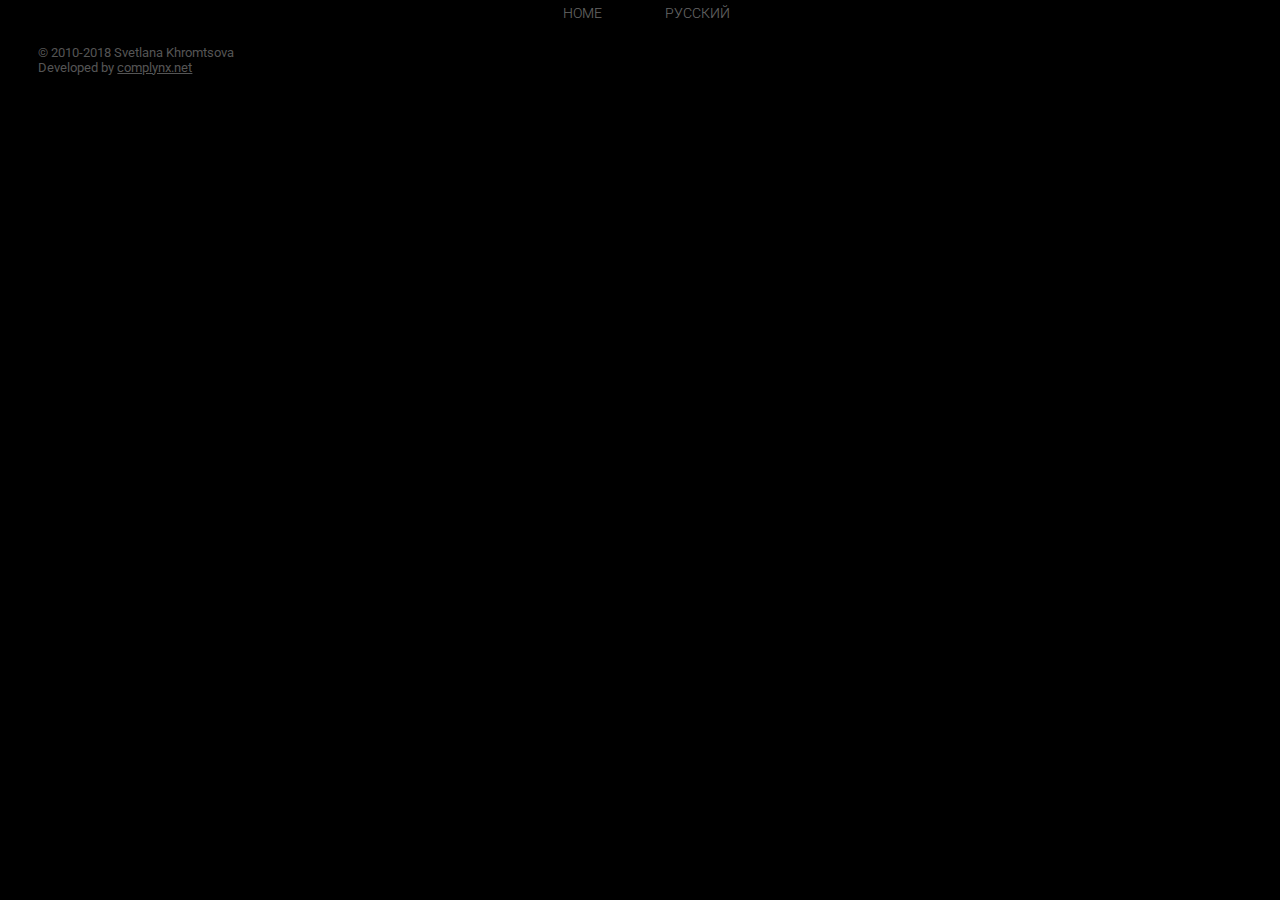
==== gallery.html @ 977371df "Some rework" ====
<!DOCTYPE html>
<html lang="en">
<head>
    <meta charset="UTF-8">
    <title>Photogallery 2</title>
    <link rel="stylesheet" href="gallery.css" />
    <link rel="stylesheet" href="fontello/css/fontello.css" />
    <link href="https://fonts.googleapis.com/css?family=Roboto:100,100i,300,300i,400,400i,500,500i,700,700i,900,900i&amp;subset=cyrillic,cyrillic-ext,latin-ext" rel="stylesheet">
    <script type="module" src="main.js"></script>
</head>
<body lang="en">
    <section class="galleries">
        <div class="scroll-outer galleries-list-outer">
            <div class="scroll-inner">
                <div class="scroll-contents">
                    <div class="menu">
                        <a href="./index.html"><span lang="ru">На главную</span><span lang="en">Home</span></a>
                        <span class="lang-change"><span lang="ru">Русский</span><span lang="en">English</span></span>
                    </div>
                    <div class="galleries-list"></div>
                    <div class="footer">
                        <p>© 2010-2018 Svetlana Khromtsova</p>
                        <p>Developed by <a href="https://complynx.net">complynx.net</a></p>
                    </div>
                </div>
            </div>
        </div>
    </section>
    <section class="gallery">
        <div class="scroll-outer galleries-contents-outer">
            <div class="scroll-inner">
                <div class="scroll-contents">
                    <div class="gallery-manage a">
                        <div class="reverse">Сменить порядок</div>
                        <div class="add">Добавить</div>
                    </div>
                    <div class="galleries-contents"></div>
                    <div class="footer">
                        <p>© 2010-2018 Svetlana Khromtsova</p>
                        <p>Developed by <a href="https://complynx.net">complynx.net</a></p>
                    </div>
                </div>
            </div>
        </div>
    </section>
    <section class="image-viewer">
        <div class="background-overlay">&nbsp;</div>
        <div class="image-container">
            <img src="" />
            <div class="ui-overlay">
                <div class="prev">&#xe803;</div>
                <div class="next">&#xe804;</div>
                <div class="fs-toggle">&#xe809;</div>
                <div class="exit">&#xe805;</div>
                <div class="slideshow">&#xe806;</div>
            </div>
        </div>
    </section>
    <section class="login-popup">
        <div class="background-overlay">&nbsp;</div>
        <div class="login-form">Войти</div>
    </section>

</body>
</html>
---- gallery.css ----
body[lang="ru"] [lang="en"],
body[lang="en"] [lang="ru"],
body[lang="ru"] .lang-change>[lang="ru"],
body[lang="en"] .lang-change>[lang="en"]{
    display: none;
}
body[lang="ru"] .lang-change>[lang="en"],
body[lang="en"] .lang-change>[lang="ru"]{
    display: block;
}
:root{
    background: #746E6E;
    font-family:'Roboto','Helvetica','Arial',sans-serif;
}
body{
    margin: 0;
    display: grid;
    width: 100vw;
    grid-template-columns: 1fr 0;
    grid-template-rows: 100%;
    transition: .5s;
    --shifter-size:5em;
    --gallery-preview-width:15em;
    --scrollbar-ratio:1;
    --scrollbar-top:0;
    --scrollbar-size:0;
}


.scroll-outer{
    overflow: hidden;
    position: relative;
    width: inherit;
    height: inherit;
    min-height: inherit;
    max-height: inherit;
}
.scroll-inner{
    padding-right: 50px;
    width: inherit;
    height: inherit;
    min-height: inherit;
    max-height: inherit;
    overflow-y: scroll;
    overflow-x: hidden;
    z-index: 1;
    position: absolute;
    box-sizing: content-box;
}
.scroll-inner>*{
    margin-right: calc(var(--scrollbar-size)*-1);
}
.scroll-bar-container{
    display: block;
    overflow: hidden;
    position: absolute;
    top:0;
    right:0;
    height: 100%;
    opacity: 0;
    z-index: 2;
    transition: .5s;
    width: 0.5em;
    cursor: pointer;
    user-select: none;
    -moz-user-select: none;
    -webkit-user-select: none;
}
.scroll-bar{
    display: block;
    overflow: hidden;
    position: absolute;
    top:calc(100% * var(--scrollbar-top));
    height: calc(100% * var(--scrollbar-ratio));
    border-radius: 0.25em;
    right: 0;
    width: 0.5em;
    background: #ffffff50;
}
.scroll-outer:hover>.scroll-bar-container{
    opacity: 1;
}
.no-scroll>.scroll-bar-container{
    display: none;
}
.menu a{
    text-decoration: none;
    color:inherit;
}
.menu{
    display: flex;
    width:100%;
    justify-content: center;
    flex-flow: wrap;
}
.menu>*{
    width: 8em;
    height: 2em;
    line-height: 2em;
    z-index: 3;
    display: block;
    color: #fff;
    flex-shrink: 0;
    opacity: .4;
    box-sizing: border-box;
    text-align: center;
    font-size: 0.9em;
    font-weight: 300;
    cursor: pointer;
    text-transform: uppercase;
    font-kerning:none;
    user-select: none;
    -moz-user-select: none;
    -webkit-user-select: none;
}
.menu>*:hover{
    background: #ffffff40;
    opacity: 1;
}


.logo{
    color: #FFFFee80;
    font-family: Georgia,"Times New Roman",Times,serif;
    font-weight: 400;
    line-height: 80%;
    text-align: right;
    text-transform: none;
    font-kerning:none;
    cursor: default;
    user-select: none;
    -moz-user-select: none;
    -webkit-user-select: none;
    width: 5.7em;
}
.logo>div:first-of-type{
    margin-right: 0.02em;
    letter-spacing: .023em;
}
.logo>div::first-letter{
    font-size: 110%;
}
.logo>.subtitle {
    font-family: "Lucida Sans Unicode","Lucida Grande",sans-serif;
    font-size: .35em;
    letter-spacing: .67em;
    position: relative;
    font-kerning:none;
    right: -.64em;
    text-align: right;
    text-transform: uppercase;
}

.gallery section.galleries .footer{
    display: none;
}

.footer{
    width: auto;
    font-family:'Roboto','Helvetica','Arial',sans-serif;
    font-size: 0.8rem;
    color: #555;
}
.footer a{
    color: inherit;
}
.footer p{
    margin: 0 0 0 3em;
}

section.galleries{
    position: relative;
    width: 100%;
    background: #000;
    transition: .5s;
    color: #fff;
    height: 100vh;
    margin: 0 auto 0 auto;
}
body.galleries .galleries-contents,
.galleries-contents>.gallery:not(.open){
    display: none;
}
.galleries-list{
    display: flex;
    box-sizing: border-box;
    padding: .5em;
    flex-flow: row wrap;
    justify-content: space-evenly;
    align-items: center;
    align-content: flex-start;
    transition: .5s;
    position: relative;
}
body.gallery section.galleries {
    background: #746E6E;
}
.galleries-list>.gallery{
    flex:0 1 var(--gallery-preview-width);
    overflow: hidden;
    position: relative;
    margin: .5em;
    border-radius: .1em;
    height:calc(var(--gallery-preview-width)*2/3);
}
.galleries-list>.gallery>.background{
    position: relative;
    z-index: 0;
    width: 100%;
    height: 100%;
    background-size: cover;
    background-position: center;
    background-repeat: no-repeat;
}
.galleries-list>.gallery>.name{
    position: absolute;
    z-index: 20;
    left: 0;
    bottom: 0;
    width: 100%;
    box-sizing: border-box;
    height: 2em;
    text-align: center;
    font-weight: 500;
    line-height: 2em;
    background: #00000044;
    background-blend-mode: darken;
    border-bottom: .15em solid transparent;
}

body.gallery{
    grid-template-columns: calc(var(--gallery-preview-width) + .5em) 1fr;
    width: calc(100vw);
}

body.gallery .galleries-list>.open>.name,
.galleries-list>.gallery:hover>.name{
    background: #00000080;
    border-bottom: .15em solid #fff;
}
body.gallery .galleries-list>.open:hover>.name{
    height: 0;
}
body.gallery .galleries-list>.open>.name::before{
    content: "";
    display: block;
    position: absolute;
    font-family: "fontello";
    top:0.65em;
    left: 0.3em;
    height: 0;
    z-index: 5;
    line-height: 0;
    font-size: 1.5em;
}
body.gallery .galleries-list>.open:hover>.name::before{
    background: #00000080;
    bottom:0;
    top: unset;
    font-size: 4em;
    line-height: calc(var(--gallery-preview-width)/6); /* *2/3 /4em */
    left:0;
    height: calc(var(--gallery-preview-width)/6);
    width: 100%;
}
body.gallery .galleries-list>.open{
    order: -1;
    margin-bottom: 4em;
}
section.gallery{
    position: relative;
    width: 100%;
    background: #000;
    transition: .5s;
    color: #fff;
    height: 100vh;
    margin: 0 auto 0 auto;
}
.galleries-contents>.gallery{
    display: flex;
    box-sizing: border-box;
    padding: .5em;
    flex-flow: row wrap;
    justify-content: space-evenly;
    align-items: center;
    align-content: flex-start;
/*     height: calc(100vh - var(--header-size)); */
}
.galleries-contents>.gallery>.image-preview{
    flex:0 1 var(--gallery-preview-width);
    height:calc(var(--gallery-preview-width)*2/3);
    margin: .5em;
    background-size: cover;
    background-position: center;
    background-repeat: no-repeat;
}



section.image-viewer{
    display: none;
}
section.image-viewer.open{
    display: block;
    position: fixed;
    box-sizing: border-box;
    top:0;
    left:0;
    z-index:60;
    width: 100vw;
    height: 100vh;
}
section.image-viewer>.background-overlay{
    display: block;
    position: fixed;
    background: #000000a0;
    top:0;
    left:0;
    z-index:1;
    width: 100vw;
    height: 100vh;
}
section.image-viewer>.image-container{
    position: relative;
    padding-top:50vh;
    top:0;
    left:0;
    z-index:1;
    overflow: hidden;
    width: 100%;
    height: 100%;
    text-align:center;
}
section.image-viewer>.image-container>img{
    max-width: 100%;
    transform: translateY(-50%);
    max-height: 100%;
}
section.image-viewer>.image-container>.ui-overlay{
    display: block;
    position: absolute;
    top:0;
    left:0;
    z-index:1;
    overflow: hidden;
    width: 100%;
    height: 100%;
    user-select: none;
    -moz-user-select: none;
    -webkit-user-select: none;
}
.ui-overlay>.prev,
.ui-overlay>.slideshow,
.ui-overlay>.next,
.ui-overlay>.exit,
.ui-overlay>.fs-toggle{
    font-family:"fontello";
    color:#fff;
    text-shadow: -1px 0 #000000aa, 0 1px #000000aa,
      1px 0 #000000aa, 0 -1px #000000aa;
}
section.image-viewer .ui-overlay>.prev,
section.image-viewer .ui-overlay>.next{
    display: block;
    position: absolute;
    top:0;
    font-size: 3em;
    line-height: 100vh;
    height: 100%;
    z-index: 1;
    opacity: .2;
}
section.image-viewer .ui-overlay>.prev:hover,
section.image-viewer .ui-overlay>.next:hover{
    opacity: 1;
}
section.image-viewer .ui-overlay>.prev{
    left:0;
    text-align: left;
    padding-left: 1em;
    width: 25%;
}
section.image-viewer .ui-overlay>.next{
    right: 0;
    text-align: right;
    padding-right: 1em;
    width: 75%;
}
section.image-viewer .ui-overlay>.exit,
section.image-viewer .ui-overlay>.slideshow,
section.image-viewer .ui-overlay>.fs-toggle{
    display: block;
    position: absolute;
    font-size: 1.2em;
    text-align: center;
    border-radius: .2em;
    height: 2em;
    line-height: 2em;
    width: 2em;
    z-index: 2;
    opacity: .2;
}
section.image-viewer .ui-overlay>.exit{
    left: .5em;
    top:.5em;
}
section.image-viewer .ui-overlay>.fs-toggle{
    right: .5em;
    top:.5em;
}
section.image-viewer .ui-overlay>.slideshow{
    left: .5em;
    position: fixed;
    bottom: .5em;
}

section.image-viewer.slideshow .ui-overlay>.slideshow{
    color: #00aaff;
    opacity: .8;
}
section.image-viewer .ui-overlay>.slideshow:hover,
section.image-viewer .ui-overlay>.exit:hover,
section.image-viewer .ui-overlay>.fs-toggle:hover{
    opacity: 1;
    background: #00000080;
}
section.image-viewer .ui-overlay>.slideshow:hover{
    width: auto;
    padding: 0 .6em;
}
section.image-viewer .ui-overlay>.slideshow:hover::after{
    content: "Enable slideshow";
    font-family:'Roboto','Helvetica','Arial',sans-serif;
    font-weight: 400;
    font-size: .8em;
    margin-left: .5em;
}
section.image-viewer.slideshow .ui-overlay>.slideshow:hover::after{
    content: "Disable slideshow";
}
body[lang="ru"] section.image-viewer .ui-overlay>.slideshow:hover::after{
    content: "Включить слайдшоу";
}
body[lang="ru"] section.image-viewer.slideshow .ui-overlay>.slideshow:hover::after{
    content: "Выключить слайдшоу";
}

@media only screen and (max-width: 75em){
    body{
        overflow:hidden;
    }
    body.me{
        grid-template-columns: 100vw 0;
    }
    body.galleries{
        grid-template-columns: 100vw 0;
        width: 100vw;
        margin-left: 0;
    }
    body.galleries section.galleries .lang-change{
        display: block;
    }
    body.gallery{
        grid-template-columns: calc(var(--gallery-preview-width) + .5em) 1fr;
        width: 100vw;
        margin-left: 0;
    }
}
@media only screen and (max-width: 49em){
    body{
        --gallery-preview-width:10em;
        --shifter-size:3em;
    }
}
@media only screen and (max-width: 34em){
    body{
        --shifter-size:2em;
    }
    body.gallery{
        grid-template-columns: calc(var(--gallery-preview-width) - 2em) 1fr;
        width: 100vw;
        margin-left: 0;
    }
    .galleries-list{
        font-size: .7em;
    }
    .galleries-contents{
        font-size: .7em;
    }
}
@media only screen and (min-resolution: 1.5dppx) and (orientation : portrait) {
    :root{
        font-size: 1.5em;
    }
}




/**
 * Admin section
 */
body:not(.admin-mode) .a{
    display: none;
}

.admin-mode section.me .contacts{
    display: none;
}

section.login-popup{
    display: none;
    position: fixed;
    left: 0;
    top: 0;
    width: 100vw;
    height: 100vh;
    z-index: 5;
}
body.login section.login-popup{
    display: block;
}

section.login-popup .background-overlay{
    position: absolute;
    width: 100%;
    height: 100%;
    background: #000000aa;
}
section.login-popup .login-form{
    z-index: 1;
    transform: translateY(-50%);
    margin: 50vh auto 0 auto;
    background: #fff;
}
---- fontello/css/fontello.css ----
@font-face {
  font-family: 'fontello';
  src: url('../font/fontello.eot?48749180');
  src: url('../font/fontello.eot?48749180#iefix') format('embedded-opentype'),
       url('../font/fontello.woff2?48749180') format('woff2'),
       url('../font/fontello.woff?48749180') format('woff'),
       url('../font/fontello.ttf?48749180') format('truetype'),
       url('../font/fontello.svg?48749180#fontello') format('svg');
  font-weight: normal;
  font-style: normal;
}
/* Chrome hack: SVG is rendered more smooth in Windozze. 100% magic, uncomment if you need it. */
/* Note, that will break hinting! In other OS-es font will be not as sharp as it could be */
/*
@media screen and (-webkit-min-device-pixel-ratio:0) {
  @font-face {
    font-family: 'fontello';
    src: url('../font/fontello.svg?48749180#fontello') format('svg');
  }
}
*/
 
 [class^="icon-"]:before, [class*=" icon-"]:before {
  font-family: "fontello";
  font-style: normal;
  font-weight: normal;
  speak: none;
 
  display: inline-block;
  text-decoration: inherit;
  width: 1em;
  margin-right: .2em;
  text-align: center;
  /* opacity: .8; */
 
  /* For safety - reset parent styles, that can break glyph codes*/
  font-variant: normal;
  text-transform: none;
 
  /* fix buttons height, for twitter bootstrap */
  line-height: 1em;
 
  /* Animation center compensation - margins should be symmetric */
  /* remove if not needed */
  margin-left: .2em;
 
  /* you can be more comfortable with increased icons size */
  /* font-size: 120%; */
 
  /* Font smoothing. That was taken from TWBS */
  -webkit-font-smoothing: antialiased;
  -moz-osx-font-smoothing: grayscale;
 
  /* Uncomment for 3D effect */
  /* text-shadow: 1px 1px 1px rgba(127, 127, 127, 0.3); */
}
 
.icon-mail:before { content: '\e800'; } /* '' */
.icon-mobile:before { content: '\e801'; } /* '' */
.icon-vk:before { content: '\e802'; } /* '' */
.icon-left-open-big:before { content: '\e803'; } /* '' */
.icon-right-open-big:before { content: '\e804'; } /* '' */
.icon-cancel:before { content: '\e805'; } /* '' */
.icon-easel:before { content: '\e806'; } /* '' */
.icon-check:before { content: '\e807'; } /* '' */
.icon-check-empty:before { content: '\e808'; } /* '' */
.icon-resize-full-1:before { content: '\e809'; } /* '' */
.icon-resize-small-1:before { content: '\e80a'; } /* '' */
.icon-facebook-rect:before { content: '\f301'; } /* '' */
.icon-skype:before { content: '\f30b'; } /* '' */
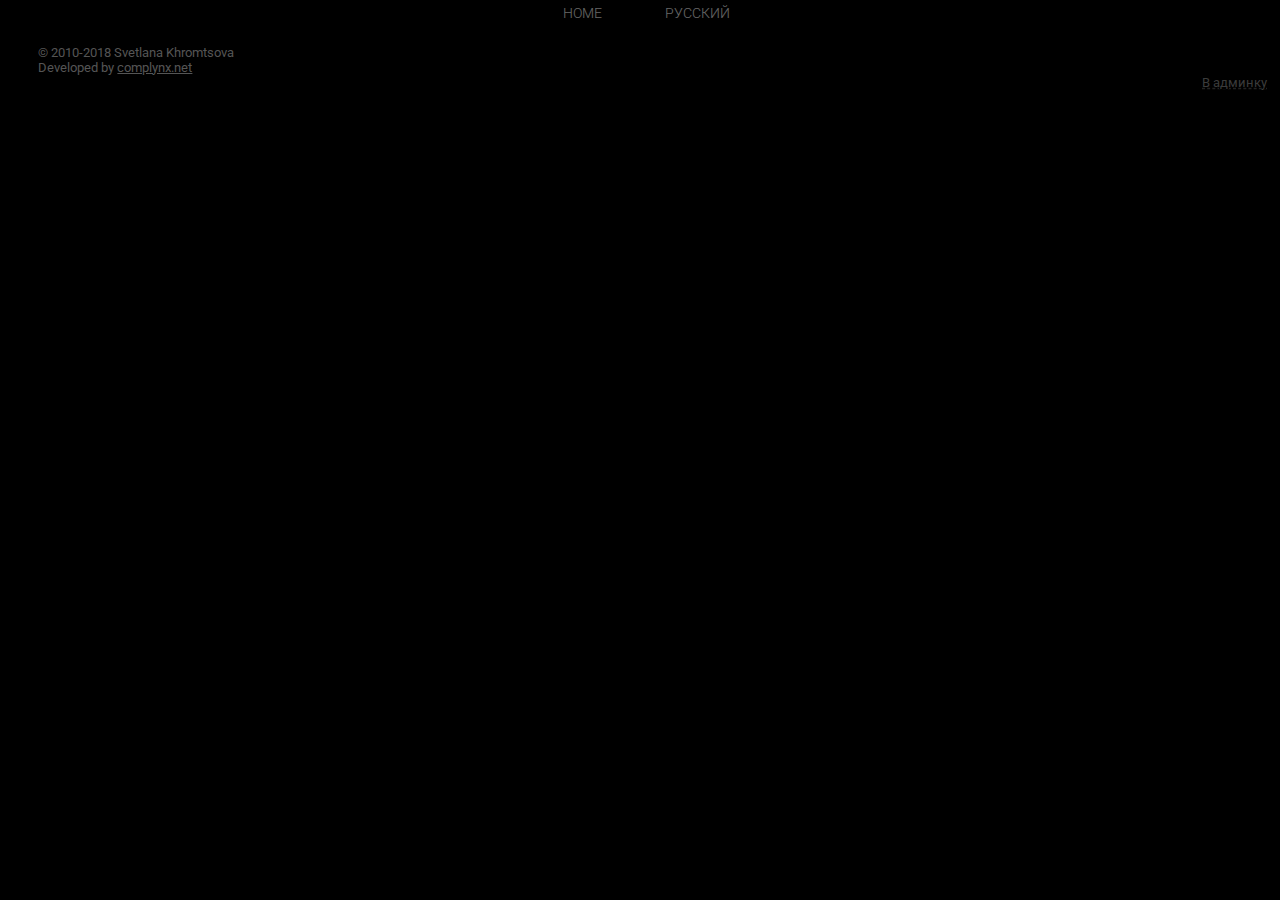
==== commit b82ba65b: "admin entering added" ====
--- a/gallery.html
+++ b/gallery.html
@@ -21,6 +21,7 @@
                     <div class="footer">
                         <p>© 2010-2018 Svetlana Khromtsova</p>
                         <p>Developed by <a href="https://complynx.net">complynx.net</a></p>
+                        <p class="open-cp">В админку</p>
                     </div>
                 </div>
             </div>
@@ -38,6 +39,7 @@
                     <div class="footer">
                         <p>© 2010-2018 Svetlana Khromtsova</p>
                         <p>Developed by <a href="https://complynx.net">complynx.net</a></p>
+                        <p class="open-cp">В админку</p>
                     </div>
                 </div>
             </div>
--- a/gallery.css
+++ b/gallery.css
@@ -332,9 +332,9 @@
     text-align:center;
 }
 section.image-viewer>.image-container>img{
-    max-width: 100%;
-    transform: translateY(-50%);
-    max-height: 100%;
+    max-width: 5%;
+    transform: translateY(-50%) scale(20);
+    max-height: 5%;
 }
 section.image-viewer>.image-container>.ui-overlay{
     display: block;
@@ -533,17 +533,30 @@
     margin: 50vh auto 0 auto;
     background: #fff;
 }
-
-
-
-
-
-
-
-
-
-
-
-
-
-
+.open-cp{
+    float: right;
+    display: inline-block;
+    padding-right: 1em;
+    text-decoration: underline #333 dashed;
+    opacity: .7;
+    cursor: pointer;
+}
+.open-cp:hover{
+    opacity: 1;
+    user-select: none;
+    -moz-user-select: none;
+    -webkit-user-select: none;
+}
+
+
+
+
+
+
+
+
+
+
+
+
+
